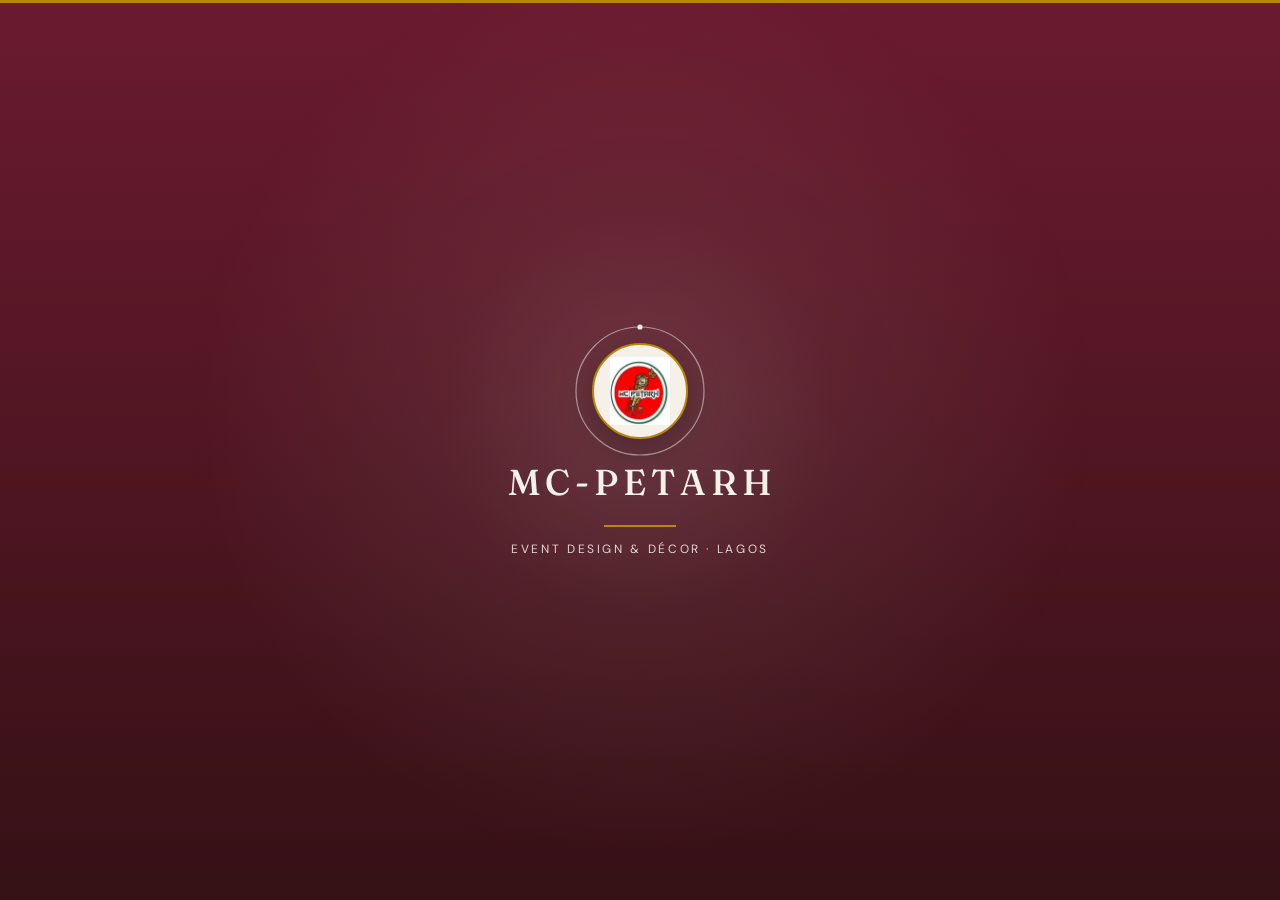
==== index.html @ 8e22c3e0 "Add files via upload" ====
<!DOCTYPE html>
<html lang="en">
<head>
    <meta charset="UTF-8">
    <meta name="viewport" content="width=device-width, initial-scale=1.0, viewport-fit=cover">
    <meta name="description" content="MC-Petarh — event design and décor, Lagos">
    <meta name="theme-color" content="#6b1a2f">
    <title>MC-Petarh</title>
    <link rel="preconnect" href="https://fonts.googleapis.com">
    <link rel="preconnect" href="https://fonts.gstatic.com" crossorigin>
    <link href="https://fonts.googleapis.com/css2?family=DM+Sans:opsz,wght@9..40,100..1000&display=swap" rel="stylesheet">
    <link href="https://fonts.googleapis.com/css2?family=Fraunces:opsz,wght,SOFT,WONK@9..144,100..900,0..100,0..1&display=swap" rel="stylesheet">
    <noscript><meta http-equiv="refresh" content="3;url=Landing.html"></noscript>

    <style>
        /* ---------- Colours (change these to restyle the whole page) ---------- */
        :root{
            --burgundy:      #6b1a2f;
            --burgundy-deep: #351116;
            --cream:         #F5F0E8;
            --gold:          #b8860b;
            --soft:          #e6d3d6;
        }

        *{ box-sizing: border-box; }

        html, body{
            margin: 0;
            height: 100%;
            overflow: hidden;
            background: var(--burgundy-deep);
        }

        /* Behind the cover: the next page, loading quietly.
           It starts slightly zoomed and settles into place as the cover lifts. */
        .stage{
            position: fixed; inset: 0;
            background: var(--burgundy-deep);
            transform: scale(1.07);
            transform-origin: 50% 60%;
            transition: transform 1.2s cubic-bezier(.76, 0, .24, 1);
            will-change: transform;
        }
        .is-leaving .stage{ transform: none; }
        .stage iframe{
            position: absolute; inset: 0;
            width: 100%; height: 100%;
            border: 0; pointer-events: none;
        }

        /* The burgundy cover, MC-PETARH in the centre */
        .cover{
            position: fixed;
            inset: 0;
            z-index: 10;
            background: linear-gradient(180deg, var(--burgundy) 0%, var(--burgundy-deep) 100%);
            display: flex;
            flex-direction: column;
            align-items: center;
            justify-content: center;
            text-align: center;
            transform: translateY(0);
            transition: transform 1.1s cubic-bezier(.76, 0, .24, 1);
            will-change: transform;
        }
        .cover::before{                      /* gold edge on top */
            content: "";
            position: absolute;
            left: 0; right: 0; top: 0;
            height: 3px;
            background: var(--gold);
            z-index: 2;
        }
        .cover::after{                       /* soft curved trailing edge, only seen while the cover lifts */
            content: "";
            position: absolute;
            left: -10%; right: -10%; top: 100%;
            height: 16vh;
            background: var(--burgundy-deep);
            border-radius: 0 0 50% 50% / 0 0 100% 100%;
        }
        .is-leaving .cover{ transform: translateY(calc(-100% - 16vh)); }

        /* ---------- Ambient background: breathing glow + drifting light ---------- */
        .glow, .fx{
            position: absolute; inset: 0;
            pointer-events: none;
            transform: translate3d(calc(var(--mx, 0) * -22px), calc(var(--my, 0) * -22px), 0);
            transition: transform .9s cubic-bezier(.2, .8, .2, 1);
        }
        .fx{
            overflow: hidden;
            transform: translate3d(calc(var(--mx, 0) * 16px), calc(var(--my, 0) * 16px), 0);
        }
        .glow i{                              /* cream light, very soft */
            position: absolute;
            left: 50%; top: 46%;
            width: 110vmax; height: 110vmax;
            margin: -55vmax 0 0 -55vmax;
            background: radial-gradient(circle, rgba(245,240,232,.16) 0%, rgba(245,240,232,.06) 20%, rgba(245,240,232,0) 46%);
            opacity: 0;
            animation: glowin 1.6s ease .1s forwards, breathe 7s ease-in-out 1.7s infinite alternate;
        }
        .fx i{                                /* floating bokeh */
            position: absolute;
            bottom: -14vh;
            left: var(--x);
            width: var(--s); height: var(--s);
            border-radius: 50%;
            background: radial-gradient(circle at 35% 35%, rgba(245,240,232,.95), rgba(245,240,232,0) 70%);
            opacity: 0;
            animation: drift var(--d) linear var(--dl) infinite;
            will-change: transform, opacity;
        }

        /* ---------- Centre content ---------- */
        .content{
            position: relative;
            z-index: 1;
            display: flex;
            flex-direction: column;
            align-items: center;
            transition: transform 1s cubic-bezier(.55, 0, .8, .4), opacity .7s ease .1s;
        }
        .is-leaving .content{
            transform: translateY(-18vh) scale(.96);
            opacity: 0;
        }

        .emblem{
            position: relative;
            width: 96px; height: 96px;
            margin-bottom: 20px;
            animation: float 5s ease-in-out 2s infinite alternate;
        }
        .ring{                                /* thin ring that draws itself, with a tiny orbiting dot */
            position: absolute;
            inset: -18px;
            width: 132px; height: 132px;
            overflow: visible;
            animation: spin 26s linear 2s infinite;
        }
        .ring-path{
            fill: none;
            stroke: rgba(245, 240, 232, .55);
            stroke-width: 1.2;
            stroke-linecap: round;
            stroke-dasharray: 402.2;
            stroke-dashoffset: 402.2;
            animation: draw 1.7s cubic-bezier(.4, 0, .2, 1) .35s forwards;
        }
        .ring-dot{
            fill: var(--cream);
            opacity: 0;
            animation: dotin .6s ease 1.8s forwards;
        }
        .mark{
            width: 100%; height: 100%;
            border-radius: 50%;
            background: var(--cream);
            border: 2px solid var(--gold);
            display: flex; align-items: center; justify-content: center;
            overflow: hidden;
            box-shadow: 0 10px 34px rgba(0, 0, 0, .28);
            animation: pop .95s cubic-bezier(.2, .8, .2, 1) .25s both;
        }
        .mark img{ width: 74%; height: 74%; object-fit: contain; display: block; }
        .mark span{
            font-family: "Fraunces", Georgia, serif;
            font-size: 30px; font-weight: 600;
            color: var(--burgundy);
        }

        .brand{
            margin: 0;
            font-family: "Fraunces", Georgia, serif;
            font-size: clamp(24px, 5vw, 36px);
            font-weight: 500;
            letter-spacing: .14em;
            color: var(--cream);
        }
        .brand .mask{                         /* each letter rises out of an invisible slot */
            display: inline-block;
            overflow: hidden;
            padding: .12em 0 .18em .14em;
            line-height: 1.1;
            vertical-align: top;
        }
        .brand i{
            display: inline-block;
            font-style: normal;
            opacity: 0;
            transform: translateY(115%);
            animation: letter .9s cubic-bezier(.2, .8, .2, 1) both;
            animation-delay: calc(.75s + var(--i) * .07s);
        }
        .line{
            display: block;
            height: 2px; width: 72px;
            margin: 16px 0 14px;
            background: var(--gold);
            transform: scaleX(0);
            animation: grow .85s cubic-bezier(.2, .8, .2, 1) 1.6s forwards;
        }
        .tag{
            margin: 0;
            font-family: "DM Sans", Arial, sans-serif;
            font-size: 12px;
            letter-spacing: .22em;
            text-transform: uppercase;
            color: var(--soft);
            animation: tagrise 1.1s ease 1.85s both;
        }

        /* ---------- Keyframes ---------- */
        @keyframes pop     { 0%{ opacity: 0; transform: scale(.6); } 60%{ opacity: 1; transform: scale(1.07); } 100%{ opacity: 1; transform: scale(1); } }
        @keyframes letter  { from{ opacity: 0; transform: translateY(115%); } to{ opacity: 1; transform: translateY(0); } }
        @keyframes grow    { from{ transform: scaleX(0); } to{ transform: scaleX(1); } }
        @keyframes tagrise { from{ opacity: 0; transform: translateY(10px); letter-spacing: .4em; } to{ opacity: 1; transform: translateY(0); letter-spacing: .22em; } }
        @keyframes draw    { to{ stroke-dashoffset: 0; } }
        @keyframes dotin   { to{ opacity: 1; } }
        @keyframes spin    { to{ transform: rotate(360deg); } }
        @keyframes float   { from{ transform: translateY(0); } to{ transform: translateY(-6px); } }
        @keyframes glowin  { to{ opacity: 1; } }
        @keyframes breathe { from{ transform: scale(1); } to{ transform: scale(1.14); } }
        @keyframes drift   {
            0%   { transform: translate3d(0, 0, 0); opacity: 0; }
            12%  { opacity: var(--o); }
            50%  { transform: translate3d(var(--sx), -60vh, 0); }
            88%  { opacity: var(--o); }
            100% { transform: translate3d(0, -120vh, 0); opacity: 0; }
        }

        @media (prefers-reduced-motion: reduce){
            .stage, .cover, .content, .glow, .fx{ transition: none; }
            .stage{ transform: none; }
            .fx{ display: none; }
            .glow i{ animation: none; opacity: 1; }
            .emblem, .ring, .mark{ animation: none; }
            .ring-path{ animation: none; stroke-dashoffset: 0; }
            .ring-dot{ animation: none; opacity: 1; }
            .brand i{ animation: none; opacity: 1; transform: none; }
            .line{ animation: none; transform: none; }
            .tag{ animation: none; }
        }
    </style>
</head>
<body>

    <!-- The next page, loading quietly behind the cover -->
    <div class="stage" aria-hidden="true">
        <iframe id="next" title="" tabindex="-1"></iframe>
    </div>

    <!-- The cover -->
    <main class="cover" id="cover">

        <div class="glow" aria-hidden="true"><i></i></div>
        <div class="fx" aria-hidden="true">
            <i style="--x:60%;--s:16px;--d:29s;--dl:-29s;--sx:46px;--o:0.18"></i>
            <i style="--x:78%;--s:7px;--d:18s;--dl:-16s;--sx:58px;--o:0.2"></i>
            <i style="--x:26%;--s:5px;--d:23s;--dl:-9s;--sx:-23px;--o:0.19"></i>
            <i style="--x:91%;--s:22px;--d:16s;--dl:-12s;--sx:59px;--o:0.22"></i>
            <i style="--x:86%;--s:7px;--d:25s;--dl:0s;--sx:-21px;--o:0.11"></i>
            <i style="--x:33%;--s:16px;--d:16s;--dl:-14s;--sx:46px;--o:0.19"></i>
            <i style="--x:28%;--s:16px;--d:19s;--dl:-9s;--sx:18px;--o:0.21"></i>
            <i style="--x:61%;--s:22px;--d:20s;--dl:-13s;--sx:-34px;--o:0.15"></i>
            <i style="--x:32%;--s:16px;--d:20s;--dl:0s;--sx:-54px;--o:0.22"></i>
            <i style="--x:54%;--s:5px;--d:29s;--dl:-9s;--sx:22px;--o:0.25"></i>
            <i style="--x:90%;--s:5px;--d:19s;--dl:-6s;--sx:-48px;--o:0.16"></i>
            <i style="--x:93%;--s:12px;--d:22s;--dl:-2s;--sx:-35px;--o:0.15"></i>
            <i style="--x:42%;--s:9px;--d:16s;--dl:-13s;--sx:-26px;--o:0.14"></i>
            <i style="--x:15%;--s:5px;--d:16s;--dl:-14s;--sx:29px;--o:0.21"></i>
            <i style="--x:27%;--s:12px;--d:24s;--dl:-6s;--sx:-44px;--o:0.2"></i>
            <i style="--x:17%;--s:12px;--d:22s;--dl:-6s;--sx:-35px;--o:0.24"></i>
        </div>

        <div class="content">
            <div class="emblem">
                <svg class="ring" viewBox="0 0 132 132" aria-hidden="true">
                    <circle class="ring-path" cx="66" cy="66" r="64"></circle>
                    <circle class="ring-dot" cx="66" cy="2" r="2.6"></circle>
                </svg>
                <div class="mark" id="mark"><img src="banga.png" alt="" id="logo" onerror="this.parentNode.innerHTML='<span>MP</span>'"></div>
            </div>
            <h1 class="brand" aria-label="MC-PETARH"><span class="mask" aria-hidden="true"><i style="--i:0">M</i><i style="--i:1">C</i><i style="--i:2">-</i><i style="--i:3">P</i><i style="--i:4">E</i><i style="--i:5">T</i><i style="--i:6">A</i><i style="--i:7">R</i><i style="--i:8">H</i></span></h1>
            <span class="line"></span>
            <p class="tag">Event design &amp; décor · Lagos</p>
        </div>
    </main>

<script>
    /* ---------- Settings ---------- */
    var AUTO_REDIRECT = true;        // false = just show the cover page and stay on it
    var TARGET   = 'Landing.html';   // the page to open next
    var MIN_MS   = 4000;             // how long the cover is shown before it scrolls up
    var MAX_MS   = 7000;             // stop waiting for the next page after this long
    var SLIDE_MS = 1150;             // matches the 1.1s slide in the CSS above

    var logo = document.getElementById('logo');
    if (logo && logo.complete && logo.naturalWidth === 0) {
        document.getElementById('mark').innerHTML = '<span>MP</span>';
    }

    var reduce = window.matchMedia && window.matchMedia('(prefers-reduced-motion: reduce)').matches;

    /* Gentle mouse parallax on the glow and floating light (desktop only) */
    if (!reduce && window.matchMedia && window.matchMedia('(pointer: fine)').matches) {
        var cover = document.getElementById('cover');
        window.addEventListener('mousemove', function (e) {
            cover.style.setProperty('--mx', (e.clientX / window.innerWidth - 0.5).toFixed(3));
            cover.style.setProperty('--my', (e.clientY / window.innerHeight - 0.5).toFixed(3));
        }, { passive: true });
    }

    var leaving = false;
    function redirect() {
        try { sessionStorage.setItem('pt-skip', '1'); } catch (e) {}
        window.location.replace(TARGET);
    }

    if (!AUTO_REDIRECT) {
    } else {
        if (reduce) {
            setTimeout(redirect, 900);
        } else {
            var frame = document.getElementById('next');
            var loaded = false, timeUp = false, maxUp = false;

            function maybeLeave() {
                if (leaving || !timeUp) { return; }
                if (!loaded && !maxUp) { return; }
                leaving = true;
                document.body.classList.add('is-leaving');   // cover scrolls UP
                setTimeout(redirect, SLIDE_MS);              // then redirect
            }

            frame.addEventListener('load', function () { loaded = true; maybeLeave(); });
            frame.src = TARGET;

            setTimeout(function () { timeUp = true; maybeLeave(); }, MIN_MS);
            setTimeout(function () { maxUp = true; timeUp = true; maybeLeave(); }, MAX_MS);
        }
    }
</script>
</body>
</html>
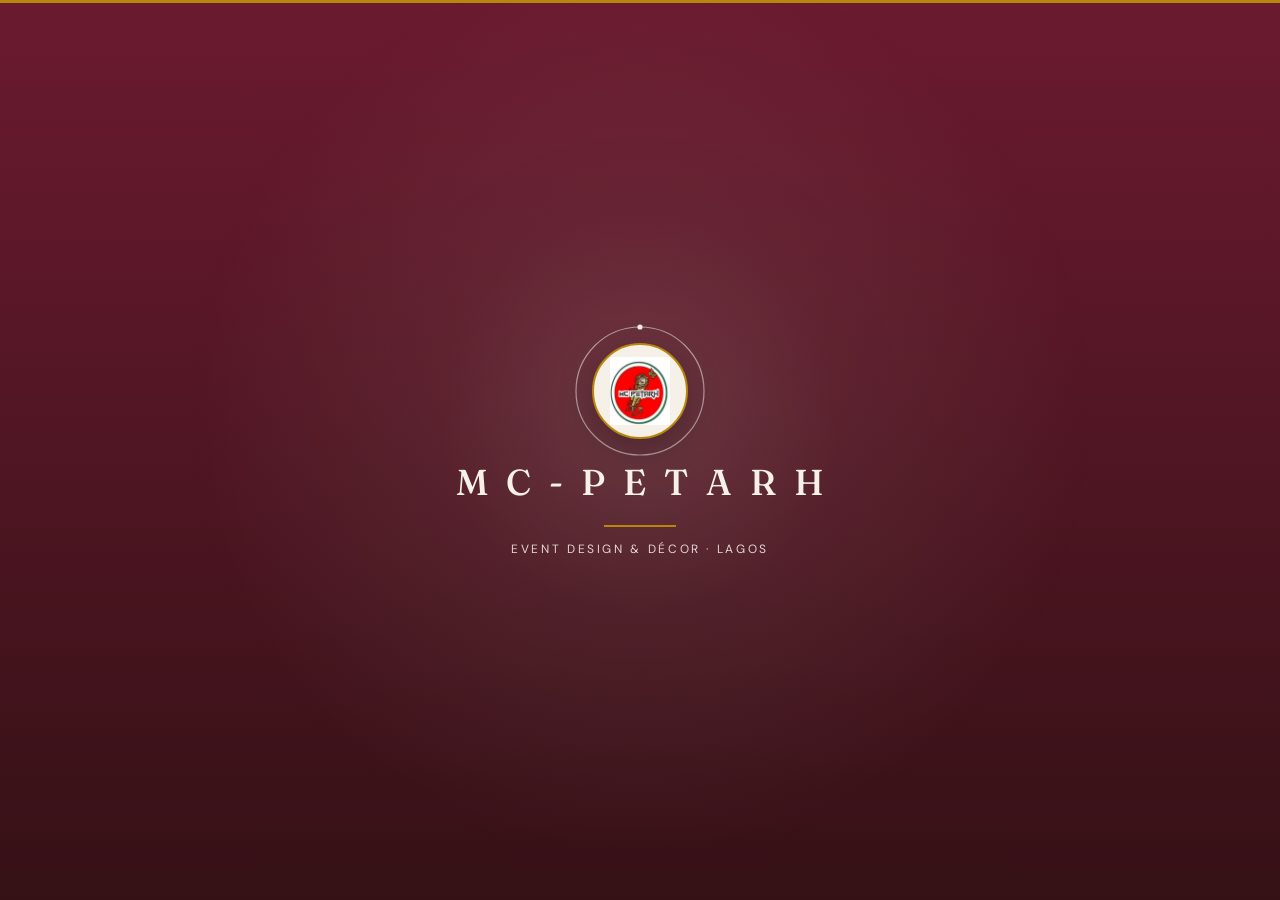
==== commit a49ecacb: "The recents" ====
--- a/index.html
+++ b/index.html
@@ -4,7 +4,7 @@
     <meta charset="UTF-8">
     <meta name="viewport" content="width=device-width, initial-scale=1.0, viewport-fit=cover">
     <meta name="description" content="MC-Petarh — event design and décor, Lagos">
-    <meta name="theme-color" content="#6b1a2f">
+    <meta name="theme-color" content=" #351116">
     <title>MC-Petarh</title>
     <link rel="preconnect" href="https://fonts.googleapis.com">
     <link rel="preconnect" href="https://fonts.gstatic.com" crossorigin>
@@ -281,10 +281,25 @@
                     <circle class="ring-path" cx="66" cy="66" r="64"></circle>
                     <circle class="ring-dot" cx="66" cy="2" r="2.6"></circle>
                 </svg>
-                <div class="mark" id="mark"><img src="banga.png" alt="" id="logo" onerror="this.parentNode.innerHTML='<span>MP</span>'"></div>
+                <div class="mark" id="mark"><img src="banga.png" alt="Logo-pic" id="logo" onerror="this.parentNode.innerHTML='<span>MP</span>'">
+                </div>
             </div>
-            <h1 class="brand" aria-label="MC-PETARH"><span class="mask" aria-hidden="true"><i style="--i:0">M</i><i style="--i:1">C</i><i style="--i:2">-</i><i style="--i:3">P</i><i style="--i:4">E</i><i style="--i:5">T</i><i style="--i:6">A</i><i style="--i:7">R</i><i style="--i:8">H</i></span></h1>
+            <h1 class="brand" aria-label="MC-PETARH"><span class="mask" aria-hidden="true">
+                <i style="--i:0">M</i>
+                <i style="--i:1">C</i>
+                <i style="--i:2">-</i>
+                <i style="--i:3">P</i>
+                <i style="--i:4">E</i>
+                <i style="--i:5">T</i>
+                <i style="--i:6">A</i>
+                <i style="--i:7">R</i>
+                <i style="--i:8">H</i>
+            </span>
+        </h1>
+            
+            <!-- This is the line that moves under the Logo+Pic -->
             <span class="line"></span>
+            <!-- The end -->
             <p class="tag">Event design &amp; décor · Lagos</p>
         </div>
     </main>
@@ -293,8 +308,8 @@
     /* ---------- Settings ---------- */
     var AUTO_REDIRECT = true;        // false = just show the cover page and stay on it
     var TARGET   = 'Landing.html';   // the page to open next
-    var MIN_MS   = 4000;             // how long the cover is shown before it scrolls up
-    var MAX_MS   = 7000;             // stop waiting for the next page after this long
+    var MIN_MS   = 9000;             // how long the cover is shown before it scrolls up
+    var MAX_MS   = 10000;             // stop waiting for the next page after this long
     var SLIDE_MS = 1150;             // matches the 1.1s slide in the CSS above
 
     var logo = document.getElementById('logo');
